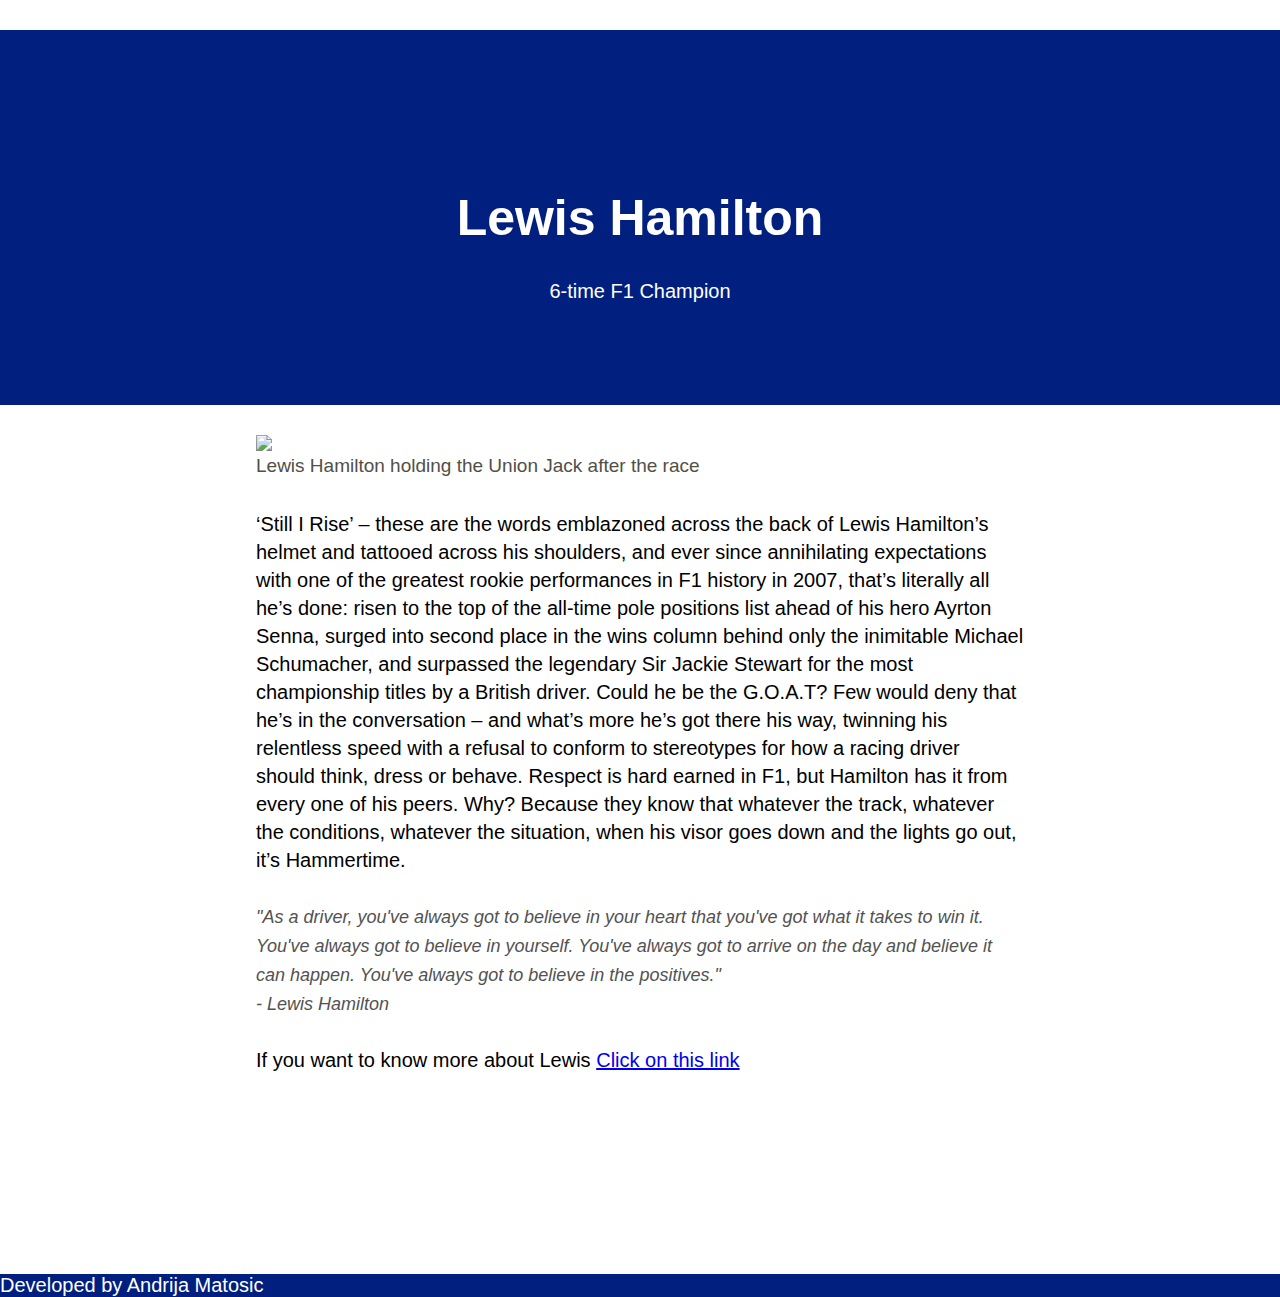
==== index.html @ 81c759d6 "Merge pull request #1 from a-matos00/a-matos00-patch-1" ====
<!DOCTYPE html>
<html>

<head>
<meta name=”viewport” content=”width=device-width, initial-scale=1″>
<link rel="stylesheet" href="new.css">
<script type="text/javascript" src="jquery.js"></script>
<style>
@import url('https://fonts.googleapis.com/css?family=Ubuntu+Condensed&display=swap');
</style> 
<body>
<header>
<h1 id="title-large">Lewis Hamilton</h1>

<span id="title-small">6-time F1 Champion</span>
</header>
<section>
<div id="img-div">
<img src="https://imgix.bustle.com/uploads/getty/2019/7/16/2c168261-b471-4cd8-8914-dc707956fd60-getty-1161968404.jpg?w=970&h=546&fit=crop&crop=faces&auto=format&q=70">
</div>
<span id="img-description">Lewis Hamilton holding the Union Jack after the race</span>
<div id="bio">

‘Still I Rise’ – these are the words emblazoned across the back of Lewis Hamilton’s helmet and tattooed across his shoulders, and ever since annihilating expectations with one of the greatest rookie performances in F1 history in 2007, that’s literally all he’s done: risen to the top of the all-time pole positions list ahead of his hero Ayrton Senna, surged into second place in the wins column behind only the inimitable Michael Schumacher, and surpassed the legendary Sir Jackie Stewart for the most championship titles by a British driver. 

Could he be the G.O.A.T? Few would deny that he’s in the conversation – and what’s more he’s got there his way, twinning his relentless speed with a refusal to conform to stereotypes for how a racing driver should think, dress or behave. 

Respect is hard earned in F1, but Hamilton has it from every one of his peers. Why? Because they know that whatever the track, whatever the conditions, whatever the situation, when his visor goes down and the lights go out, it’s Hammertime.
</br>
</br>
<span id="quote">"As a driver, you've always got to believe in your heart that you've got what it takes to win it. You've always got to believe in yourself. You've always got to arrive on the day and believe it can happen. You've always got to believe in the positives."</br> - Lewis Hamilton</span>
</div>
</br>
<span id="link">If you want to know more about Lewis <a href="https://en.wikipedia.org/wiki/Lewis_Hamilton">Click on this link</a></span>

</section>
<footer>
<span id="footer-text">Developed by Andrija Matosic</span>
</footer>





  </body>
</html>
---- new.css ----
html{
	width:100%;
	height:100%;
}

@media (min-width: 800px) {

body{
	
	font-family: 'Ubuntu Condensed', sans-serif;
	width:100%;
	height:100%;
	margin:0;
	display:grid;
	grid-template-columns:1fr 3fr 1fr;
    grid-template-rows: 1fr 1fr 1fr;
	grid-template-areas:
	  "header header header"
      "emptyl content emptyr"
      "footer footer footer";
 
}
 footer{
	
	 grid-area:footer;
	 width:100%;
	margin-top:200px;
	 background-color:#001F7E;
	 color:white;
	 font-size:20px;
 }

header{
	grid-area:header;
	text-align:center;
	background-color: #001F7E;
	margin-top:30px;
	display:grid;
	grid-template-columns:1fr;
	grid-template-rows:1fr 1fr 1fr;
	grid-template-areas:
	"top"
	"middle"
	"bottom";
}

#title-large{
	color:white;
	font-family: 'Ubuntu Condensed', sans-serif;
	font-size:50px;
	grid-area:middle;
	font-weight:bold;
}

#title-small{
	color:white;
	font-family: 'Ubuntu Condensed', sans-serif;
	font-size:20px;
	grid-area:bottom;
}

section{
	grid-area:content;
	font-size:20px;
	line-height:28px;
}

img{
	width:100%;
	height:auto;
	 display: block;
}

#img-div{
	margin-top:30px;
}

#bio{
	margin-top:30px;
}

#img-description{
	font-size:19px;
	color:#524f47;
}

#quote{
	 font-style: italic;
	 color:#525252;
	 font-size:18px;
}
}



@media (max-width: 800px) {
  
body{
	font-family: 'Ubuntu Condensed', sans-serif;
	width:100%;
	height:100%;
	margin:0;
	display:grid;
	grid-template-columns:1fr 10fr 1fr;
    grid-template-rows: 1fr 1fr 1fr;
	grid-template-areas:
	"header header header"
      "emptyl content emptyr"
      "footer footer footer";
 
}
footer{
	 
	 grid-area:footer;
     margin-top:200px;
	 background-color:#001F7E;
	 color:white;
	 font-size:20px;
 }

header{
	grid-area:header;
	text-align:center;
	background-color:#001F7E;
	display:grid;
	grid-template-columns:1fr;
	grid-template-rows:0.5fr 1fr 1fr;
	grid-template-areas:
	"top"
	"middle"
	"bottom";
	
}

#title-large{
	color:white;
	font-family: 'Ubuntu Condensed', sans-serif;
	font-size:30px;
	grid-area:middle;
}

#title-small{
	color:white;
	font-family: 'Ubuntu Condensed', sans-serif;
	font-size:15px;
	grid-area:bottom;
}

section{
	grid-area:content;
	font-size:18px;
	line-height:28px;
}

img{
	width:100%;
	height:auto;
	 display: block;
}

#img-div{
	margin-top:30px;
}

#bio{
	margin-top:30px;
}

#img-description{
	font-size:15px;
	color:#524f47;
}

#quote{
	 font-style: italic;
	 color:#525252;
	 font-size:18px;
}
}
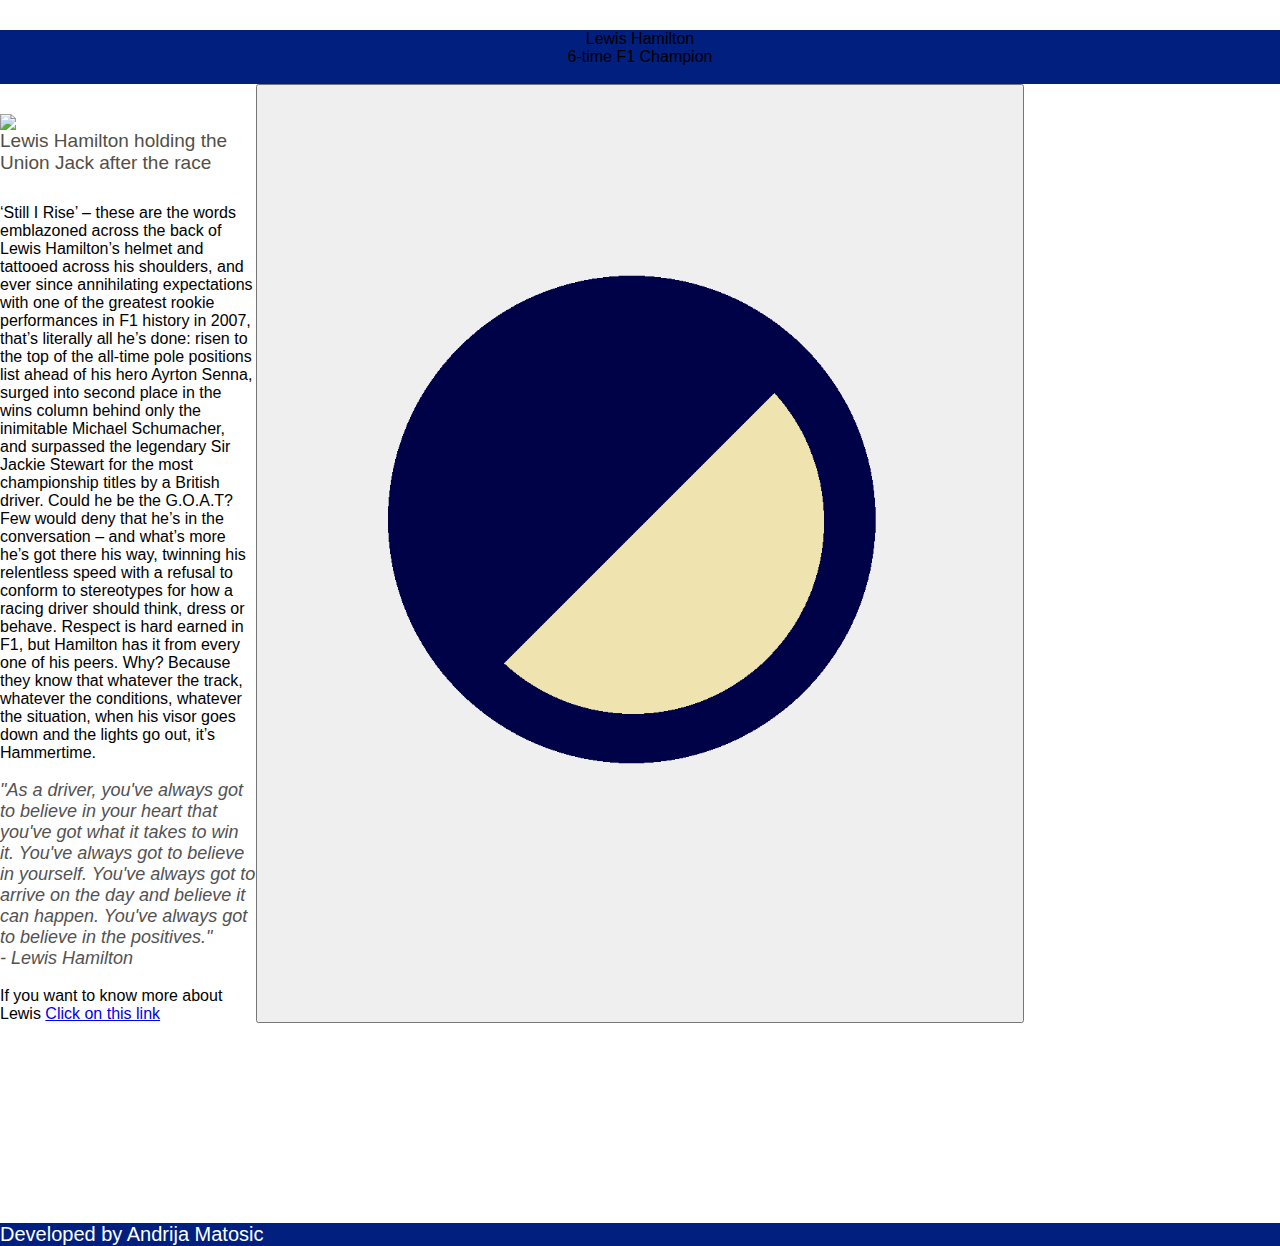
==== commit 24e4c22e: "Add files via upload" ====
--- a/index.html
+++ b/index.html
@@ -2,21 +2,21 @@
 <html>
 
 <head>
-<meta name=”viewport” content=”width=device-width, initial-scale=1″>
 <link rel="stylesheet" href="new.css">
 <script type="text/javascript" src="jquery.js"></script>
 <style>
 @import url('https://fonts.googleapis.com/css?family=Ubuntu+Condensed&display=swap');
 </style> 
+</head>
+
 <body>
 <header>
-<h1 id="title-large">Lewis Hamilton</h1>
-
-<span id="title-small">6-time F1 Champion</span>
+<span id="titleH1">Lewis Hamilton</span>
+<span id="titleH2">6-time F1 Champion</span>
 </header>
-<section>
+<article>
 <div id="img-div">
-<img src="https://imgix.bustle.com/uploads/getty/2019/7/16/2c168261-b471-4cd8-8914-dc707956fd60-getty-1161968404.jpg?w=970&h=546&fit=crop&crop=faces&auto=format&q=70">
+<img id="mainImage" src="https://imgix.bustle.com/uploads/getty/2019/7/16/2c168261-b471-4cd8-8914-dc707956fd60-getty-1161968404.jpg?w=970&h=546&fit=crop&crop=faces&auto=format&q=70">
 </div>
 <span id="img-description">Lewis Hamilton holding the Union Jack after the race</span>
 <div id="bio">
@@ -33,14 +33,16 @@
 </br>
 <span id="link">If you want to know more about Lewis <a href="https://en.wikipedia.org/wiki/Lewis_Hamilton">Click on this link</a></span>
 
-</section>
+</article>
 <footer>
 <span id="footer-text">Developed by Andrija Matosic</span>
 </footer>
 
+<button id="darkMode"><img id="moon" src="moon.png"></button>
 
 
 
 
+<script src="new.js"></script>
   </body>
 </html>
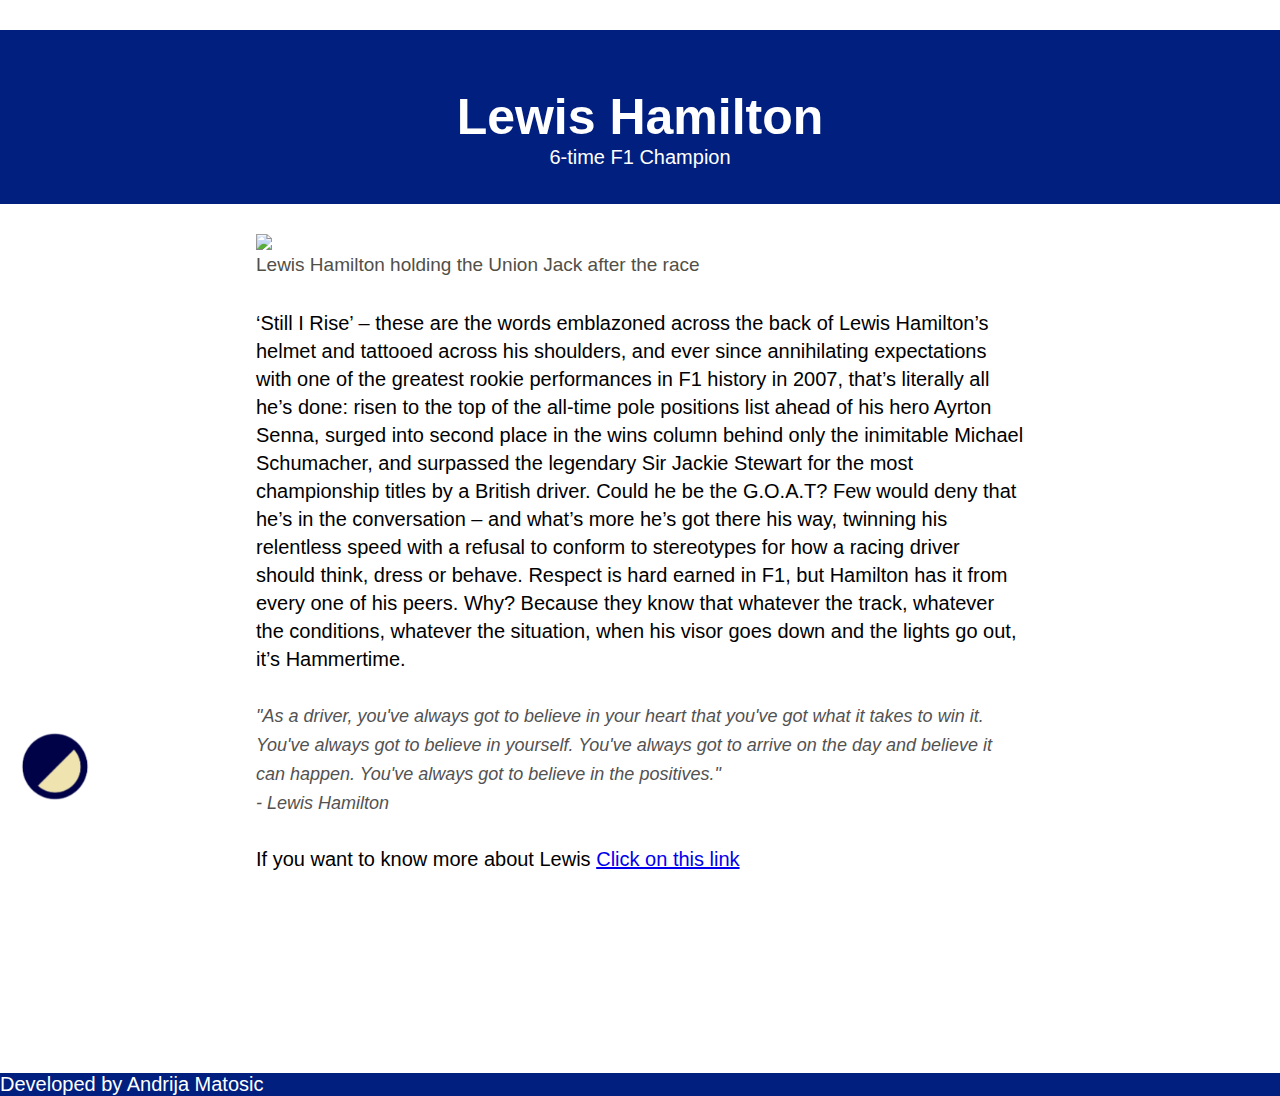
==== commit 79644a60: "Update index.html" ====
--- a/index.html
+++ b/index.html
@@ -2,7 +2,7 @@
 <html>
 
 <head>
-<link rel="stylesheet" href="new.css">
+<link rel="stylesheet" href="lewis.css">
 <script type="text/javascript" src="jquery.js"></script>
 <style>
 @import url('https://fonts.googleapis.com/css?family=Ubuntu+Condensed&display=swap');
@@ -43,6 +43,6 @@
 
 
 
-<script src="new.js"></script>
+<script src="lewis.js"></script>
   </body>
 </html>
--- a/lewis.css
+++ b/lewis.css
@@ -0,0 +1,235 @@
+html{
+	height:100%;
+	width:100%;	
+}
+
+@media (min-width: 800px) {
+article{
+	grid-area:content;
+	font-size:20px;
+	line-height:28px;
+}
+
+#bio{
+	margin-top:30px;
+}
+
+body{
+	display:grid;
+	font-family: 'Ubuntu Condensed', sans-serif;
+	width:100%;
+	margin:0;
+	height:100%;
+	grid-template-columns:1fr 3fr 1fr;
+    grid-template-rows: 1fr 1fr 1fr;
+	grid-template-areas:
+	  "header header header"
+      "emptyl content emptyr"
+      "footer footer footer";
+}
+
+
+
+ footer{
+	 grid-area:footer;
+	 width:100%;
+	margin-top:200px;
+	 background-color:#001F7E;
+	 color:white;
+	 font-size:20px;
+ }
+ 
+header{
+	grid-area:header;
+	text-align:center;
+	background-color: #001F7E;
+	margin-top:30px;
+	display:grid;
+	grid-template-columns:1fr;
+	grid-template-rows:1fr 1fr 1fr;
+	grid-template-areas:
+	"top"
+	"middle"
+	"bottom";
+}
+
+#mainImage{
+	width:100%;
+	height:auto;
+	 display: block;
+}
+
+#img-div{
+	margin-top:30px;
+}
+
+#img-description{
+	font-size:19px;
+	color:#524f47;
+}
+
+#quote{
+	 font-style: italic;
+	 color:#525252;
+	 font-size:18px;
+}
+#titleH1{
+	color:white;
+	font-family: 'Ubuntu Condensed', sans-serif;
+	font-size:50px;
+	grid-area:middle;
+	font-weight:bold;
+}
+
+#titleH2{
+	color:white;
+	font-family: 'Ubuntu Condensed', sans-serif;
+	font-size:20px;
+	grid-area:bottom;
+}
+
+#moon{
+	width:100px;
+	height:auto;
+}
+
+button{
+	border:none;
+	background:none;
+}
+
+#darkMode{
+	width:50px;
+	height:50px;
+	top:80%;
+	position:fixed;
+	
+}
+}
+
+
+
+@media (max-width: 800px) {
+	article{
+	grid-area:content;
+	font-size:18px;
+	line-height:28px;
+}
+
+  #bio{
+	margin-top:30px;
+}
+
+body{
+	font-family: 'Ubuntu Condensed', sans-serif;
+	width:100%;
+	height:100%;
+	margin:0;
+	display:grid;
+	grid-template-columns:1fr 10fr 1fr;
+    grid-template-rows: 1fr 1fr 1fr;
+	grid-template-areas:
+	"header header header"
+      "emptyl content emptyr"
+      "footer footer footer";
+ 
+}
+footer{
+	 
+	 grid-area:footer;
+     margin-top:200px;
+	 background-color:#001F7E;
+	 color:white;
+	 font-size:20px;
+ }
+
+header{
+	grid-area:header;
+	text-align:center;
+	background-color:#001F7E;
+	display:grid;
+	grid-template-columns:1fr;
+	grid-template-rows:0.5fr 1fr 1fr;
+	grid-template-areas:
+	"top"
+	"middle"
+	"bottom";
+	
+}
+
+#mainImage{
+	width:100%;
+	height:auto;
+	 display: block;
+}
+
+#img-div{
+	margin-top:30px;
+}
+
+#img-description{
+	font-size:15px;
+	color:#524f47;
+}
+
+#quote{
+	 font-style: italic;
+	 color:#525252;
+	 font-size:18px;
+}
+
+#titleH1{
+	color:white;
+	font-family: 'Ubuntu Condensed', sans-serif;
+	font-size:30px;
+	grid-area:middle;
+	
+}
+
+#titleH2{
+	
+	color:white;
+	font-family: 'Ubuntu Condensed', sans-serif;
+	font-size:15px;
+	grid-area:bottom;
+}
+
+#moon{
+	width:50px;
+	height:auto;
+}
+
+button{
+	border:none;
+	background:none;
+}
+
+#darkMode{
+	left:-10px;
+	width:50px;
+	height:50px;
+	top:10%;
+	position:fixed;
+	
+}
+}
+
+	
+
+
+
+
+
+
+
+
+
+
+
+
+
+
+
+
+
+
